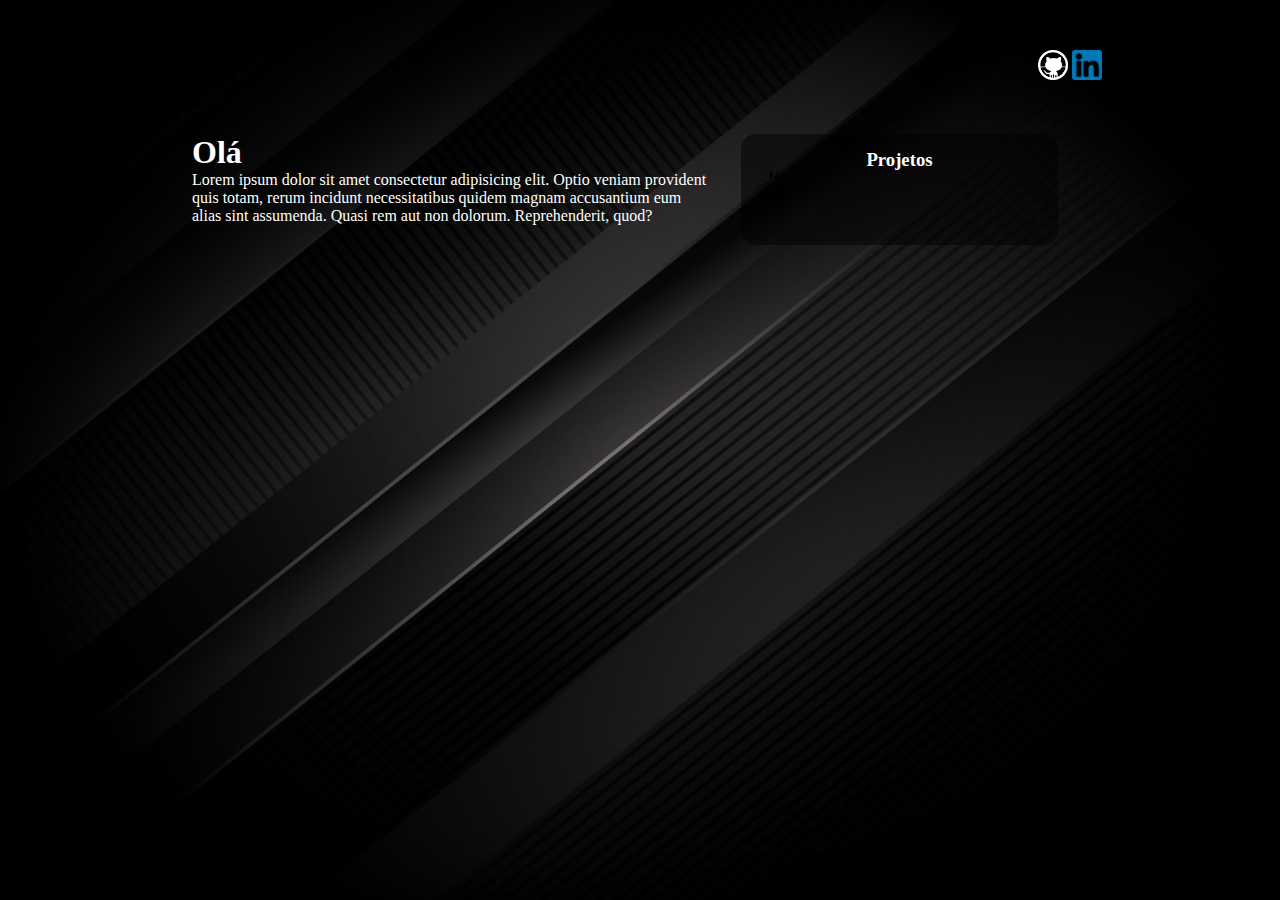
==== index.html @ eb90cb22 "restart" ====
<!DOCTYPE html>
<html lang="en">
<head>
    <meta charset="UTF-8">
    <meta http-equiv="X-UA-Compatible" content="IE=edge">
    <meta name="viewport" content="width=device-width, initial-scale=1.0">
    <title>Portfolio</title>
    <link rel="stylesheet" href="./css/style.css">
</head>
<body>
    <header>
        <div class="social-media-icons">
            <a href="https://github.com/sadmagrage"><img class="icon" src="./images/github.png" alt=""></a>
            <a href="https://www.linkedin.com/in/victor-goya-9802ba24b/"><img class="icon" src="./images/linkedin.png" alt=""></a>
        </div>
    </header>
    <main id="inicio">
        <div class="content">
            <div class="intro-section">
                <h1>Olá</h1>
                <p>Lorem ipsum dolor sit amet consectetur adipisicing elit. Optio veniam provident quis totam, rerum incidunt necessitatibus quidem magnam accusantium eum alias sint assumenda. Quasi rem aut non dolorum. Reprehenderit, quod?</p>
            </div>
            <div class="projects-section">
                <h3>Projetos</h3>
                <img class="icon" src="./images/loading.png" alt="">
            </div>
        </div>
        <div id="show_projects">
            <div class="project-header">
                <img id="left-arrow" class="icon" src="images/left-arrow.png" alt="">
            </div>
            <div class="projects-list">
                
            </div>
        </div>
    </main>
    <script src="./js/script.js"></script>
</body>

</html>
---- css/style.css ----
* {
    padding: 0;
    margin: 0;
    box-sizing: border-box;
}

.icon {
    width: 30px;
    cursor: pointer;
}

body {
    display: flex;
    flex-direction: column;
    background-image: url("../images/background-image.jpg");
    background-size: cover;
    color: white;
}

header {
    align-self: center;
    display: flex;
    justify-content: flex-end;
    width: 80vw;
    padding: 50px;
}

h3 {
    text-align: center;
}

h1, h2, h3, h4, h5, a, p {
    color: inherit;
}

.intro-section {
    width: 50vw;
    margin-bottom: 20px;
}

.projects-section {
    padding: 15px;
    margin-left: 30px;
    margin-right: 30px;
    width: 30vw;
    cursor: pointer;
    background-color: rgba(0, 0, 0, 0.5);
    border-radius: 15px;
}

.project-thumbnail {
    margin: 15px;
}

#inicio {
    width: 70vw;
    align-self: center;
    display: flex;
    flex-wrap: wrap;
}

.content {
    width: 70vw;
    align-self: center;
    display: flex;
}

#show_projects {
    position: fixed;
    width: 85%;
    height: 85%;
    top: 50%;
    left: 50%;
    transform: translate(-50%, -50%);
    background-color: rgba(0, 0, 0, 0.8);
    flex-direction: column;
    border-radius: 15px;
    z-index: 1;
    opacity: 0;
    transition: opacity 0.3s ease;
    pointer-events: none;
}

.visible {
    opacity: 1 !important;
    pointer-events: auto !important;
}

#left-arrow {
    margin: 15px;
}

.projects-list {
    display: flex;
    justify-content: space-between;
    flex-wrap: wrap;
    margin-left: 60px;
    margin-right: 60px;
    overflow-y: auto;
    max-height: 60vh;
}

.project-info {
    display: flex;
    justify-content: space-around;
}

.project-item {
    width: 20vw;
    margin: 15px 0;
}

.project-image {
    width: 100%;
    height: auto;
}

#reticencias {
    height: 25vh;
}

@media (max-width: 768px) {
    .content {
        width: 85vw;
        margin: 15px;
    }
    header {
        justify-content: center;
        padding: 20px;
    }

    .intro-section ,
    .projects-section {
        width: 90vw;
    }

    #inicio {
        width: 90vw;
    }

    .projects-list {
        margin-left: 20px;
        margin-right: 20px;
        justify-content: space-around;
    }

    .project-item {
        width: 40vw;
    }
}

@media (max-width: 480px) {
    .content {
        width: 85vw;
        margin: 15px;
    }
    header {
        padding: 10px;
    }

    .intro-section ,
    .projects-section {
        width: 100vw;
    }

    .projects-list {
        margin-left: 10px;
        margin-right: 10px;
        justify-content: space-around;
    }

    .project-item {
        width: 80vw;
    }
}
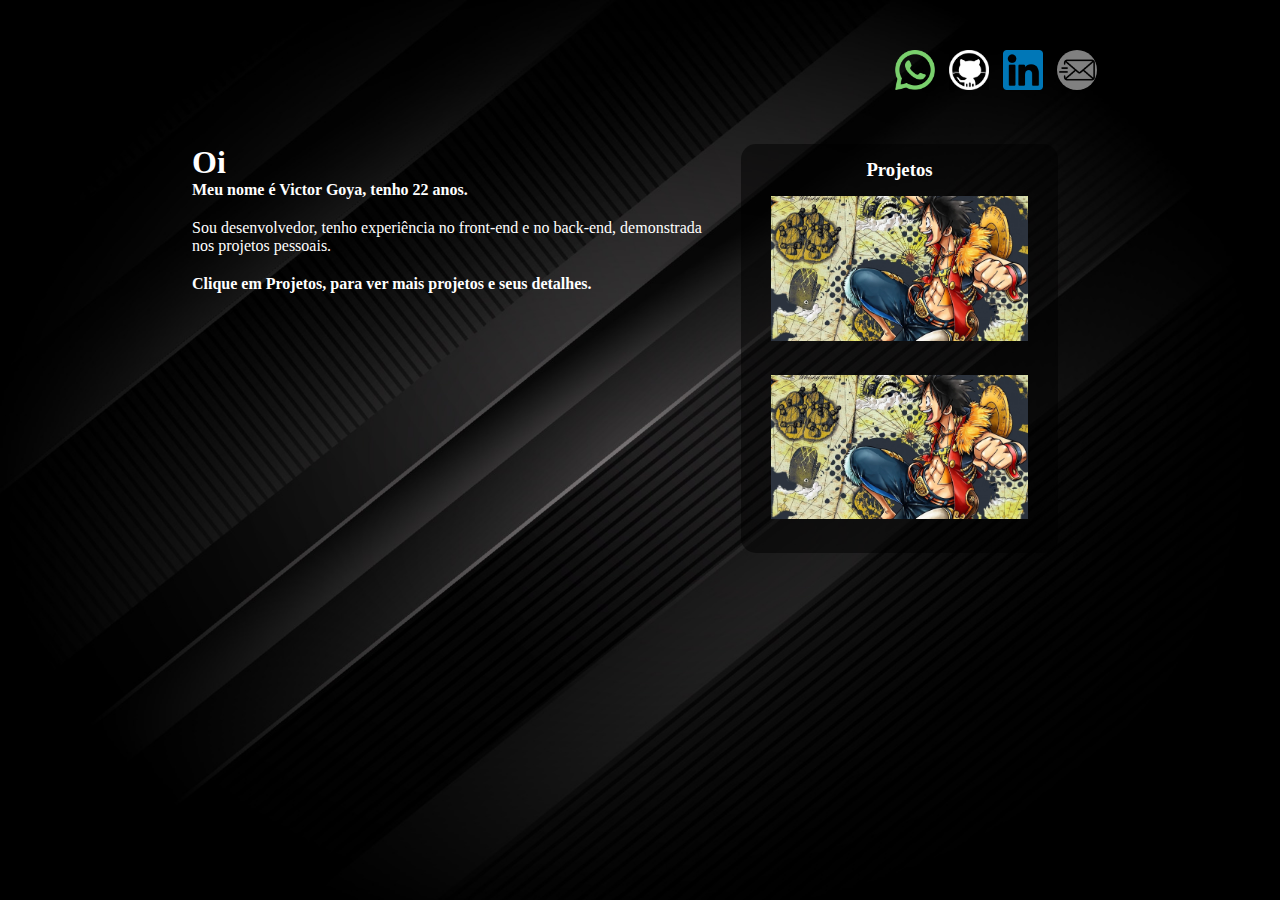
==== commit 30f9ce67: "almost done" ====
--- a/index.html
+++ b/index.html
@@ -10,19 +10,27 @@
 <body>
     <header>
         <div class="social-media-icons">
+            <a href="https://api.whatsapp.com/send?phone=5511942756379"><img class="icon" src="./images/whatsapp.png" alt=""></a>
             <a href="https://github.com/sadmagrage"><img class="icon" src="./images/github.png" alt=""></a>
             <a href="https://www.linkedin.com/in/victor-goya-9802ba24b/"><img class="icon" src="./images/linkedin.png" alt=""></a>
+            <a href="mailto:victorgoyapvgp12@gmail.com"><img class="icon white-background" src="./images/email.png" alt=""></a>
         </div>
     </header>
     <main id="inicio">
         <div class="content">
             <div class="intro-section">
-                <h1>Olá</h1>
-                <p>Lorem ipsum dolor sit amet consectetur adipisicing elit. Optio veniam provident quis totam, rerum incidunt necessitatibus quidem magnam accusantium eum alias sint assumenda. Quasi rem aut non dolorum. Reprehenderit, quod?</p>
+                <div class="presentation">
+                    <h1>Oi</h1>
+                    <h4 id="identity"></h4>
+                    <p id="explanation">Sou desenvolvedor, tenho experiência no front-end e no back-end, demonstrada nos projetos pessoais.</p>
+                    <h4>Clique em Projetos, para ver mais projetos e seus detalhes.</h4>
+                </div>
             </div>
             <div class="projects-section">
                 <h3>Projetos</h3>
-                <img class="icon" src="./images/loading.png" alt="">
+                <div class="loading-container loading-project-section">
+                    <img class="loading-icon" src="./images/loading-gif.gif" alt="">
+                </div>
             </div>
         </div>
         <div id="show_projects">
@@ -30,9 +38,12 @@
                 <img id="left-arrow" class="icon" src="images/left-arrow.png" alt="">
             </div>
             <div class="projects-list">
-                
+                <div class="loading-container">
+                    <img class="loading-icon" src="./images/loading-gif.gif" alt="">
+                </div>
             </div>
         </div>
+        <p id="resposta"></p>
     </main>
     <script src="./js/script.js"></script>
 </body>
--- a/css/style.css
+++ b/css/style.css
@@ -5,7 +5,8 @@
 }
 
 .icon {
-    width: 30px;
+    width: 40px;
+    margin: auto 5px;
     cursor: pointer;
 }
 
@@ -46,6 +47,8 @@
     cursor: pointer;
     background-color: rgba(0, 0, 0, 0.5);
     border-radius: 15px;
+    display: flex;
+    flex-direction: column;
 }
 
 .project-thumbnail {
@@ -79,6 +82,8 @@
     opacity: 0;
     transition: opacity 0.3s ease;
     pointer-events: none;
+    display: flex;
+    flex-direction: column;
 }
 
 .visible {
@@ -98,6 +103,7 @@
     margin-right: 60px;
     overflow-y: auto;
     max-height: 60vh;
+    height: 100%;
 }
 
 .project-info {
@@ -117,6 +123,27 @@
 
 #reticencias {
     height: 25vh;
+}
+
+.loading-container {
+    display: flex;
+    width: 100%;
+    justify-content: center;
+    align-items: center;
+    flex-grow: 1;
+}
+
+.loading-icon {
+    width: 50px;
+}
+
+#explanation {
+    margin: 20px auto;
+}
+
+.white-background {
+    background-color: rgba(255, 255, 255, 0.5);
+    border-radius: 50%;
 }
 
 @media (max-width: 768px) {
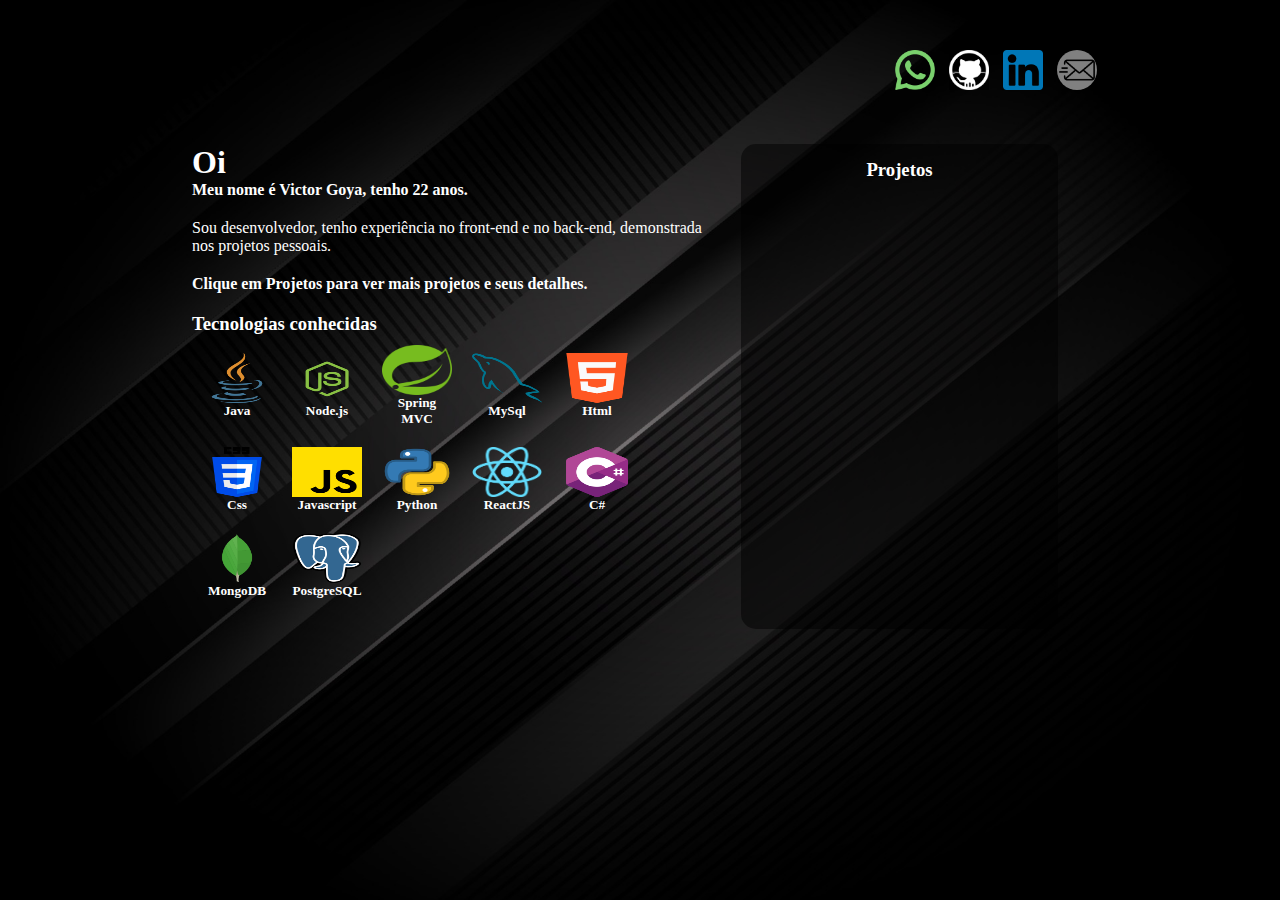
==== commit c0b48233: "just need some fixes" ====
--- a/index.html
+++ b/index.html
@@ -18,18 +18,24 @@
     </header>
     <main id="inicio">
         <div class="content">
-            <div class="intro-section">
-                <div class="presentation">
-                    <h1>Oi</h1>
-                    <h4 id="identity"></h4>
-                    <p id="explanation">Sou desenvolvedor, tenho experiência no front-end e no back-end, demonstrada nos projetos pessoais.</p>
-                    <h4>Clique em Projetos, para ver mais projetos e seus detalhes.</h4>
+            <div class="intro-project-section">
+                <div class="intro-section">
+                    <div class="presentation">
+                        <h1>Oi</h1>
+                        <h4 id="identity"></h4>
+                        <p id="explanation">Sou desenvolvedor, tenho experiência no front-end e no back-end, demonstrada nos projetos pessoais.</p>
+                        <h4>Clique em Projetos para ver mais projetos e seus detalhes.</h4>
+                    </div>
+                    <div id="tecnologies-container">
+                        <h3>Tecnologias conhecidas</h3>
+                        <div id="tecnologies"></div>
+                    </div>
                 </div>
-            </div>
-            <div class="projects-section">
-                <h3>Projetos</h3>
-                <div class="loading-container loading-project-section">
-                    <img class="loading-icon" src="./images/loading-gif.gif" alt="">
+                <div class="projects-section">
+                    <h3 id="projetos-title">Projetos</h3>
+                    <div class="loading-container loading-project-section">
+                        <img class="loading-icon" src="./images/loading-gif.gif" alt="">
+                    </div>
                 </div>
             </div>
         </div>
@@ -43,9 +49,7 @@
                 </div>
             </div>
         </div>
-        <p id="resposta"></p>
     </main>
-    <script src="./js/script.js"></script>
+    <script type="module" src="./js/script.js"></script>
 </body>
-
 </html>--- a/css/style.css
+++ b/css/style.css
@@ -26,7 +26,7 @@
     padding: 50px;
 }
 
-h3 {
+#projetos-title {
     text-align: center;
 }
 
@@ -53,6 +53,8 @@
 
 .project-thumbnail {
     margin: 15px;
+    display: flex;
+    justify-content: center;
 }
 
 #inicio {
@@ -66,6 +68,7 @@
     width: 70vw;
     align-self: center;
     display: flex;
+    flex-direction: column;
 }
 
 #show_projects {
@@ -97,7 +100,7 @@
 
 .projects-list {
     display: flex;
-    justify-content: space-between;
+    justify-content: space-around;
     flex-wrap: wrap;
     margin-left: 60px;
     margin-right: 60px;
@@ -112,13 +115,22 @@
 }
 
 .project-item {
+    background-color: rgba(255, 255, 255, 0.4);
+    border-radius: 15px;
+    padding: 5px;
+    display: flex;
+    flex-direction: column;
     width: 20vw;
     margin: 15px 0;
 }
 
+.project-item:hover {
+    cursor: pointer;
+}
+
 .project-image {
-    width: 100%;
-    height: auto;
+    align-self: center;
+    max-width: 200px;
 }
 
 #reticencias {
@@ -144,6 +156,127 @@
 .white-background {
     background-color: rgba(255, 255, 255, 0.5);
     border-radius: 50%;
+}
+
+#tecnologies-container {
+    margin-top: 20px;
+}
+
+#tecnologies {
+    display: flex;
+    flex-wrap: wrap;
+}
+
+.tecnology {
+    width: 70px;
+    margin: 10px;
+    display: flex;
+    flex-direction: column;
+    justify-content: center;
+}
+
+.tecnology-image {
+    height: 50px;
+}
+
+.tecnology-title {
+    text-align: center;
+}
+
+.intro-project-section {
+    display: flex;
+}
+
+.status {
+    align-self: center;
+}
+
+.isUp, .isntUp {
+    margin: auto 10px;
+    align-self: center;
+    width: 10px;
+    height: 10px;
+    border-radius: 50%;
+    background-color: white;
+}
+
+.isUp {
+    background-color: red;
+}
+
+.status {
+    display: flex;
+    justify-content: space-around;
+}
+
+.project-name {
+    text-align: center;
+}
+
+.tecnology-info {
+    display: flex;
+}
+
+.tecnology-icon {
+    width: 20px;
+    height: 20px;
+    margin-right: 5px;
+}
+
+.inactive {
+    display: none;
+}
+
+.description-text {
+    margin: 0px 10px 10px 10px;
+}
+
+.description-links {
+    margin-bottom: 10px;
+    width: 100%;
+    display: flex;
+    justify-content: space-between;
+}
+
+.repository-link, .project-link  {
+    text-decoration: none;
+    padding: 2px 0px;
+    width: 100%;
+}
+
+.repository-link {
+    margin-right: 1px;
+}
+
+.project-link {
+    margin-left: 1px;
+}
+
+.repository-link {
+    border-radius: 15px 0px 0px 15px;
+    display: flex;
+    background-color: black;
+    justify-content: center;
+}
+
+.project-link {
+    border-radius: 0px 15px 15px 0px;
+    display: flex;
+    background-color: white;
+    align-items: center;
+    justify-content: center;
+}
+
+.repository-image {
+    height: 50px;
+}
+
+.only-link {
+    border-radius: 15px;
+}
+
+.project-link-text {
+    color: black;
 }
 
 @media (max-width: 768px) {
@@ -156,9 +289,14 @@
         padding: 20px;
     }
 
-    .intro-section ,
+    .intro-section,
     .projects-section {
         width: 90vw;
+    }
+
+    #tecnologies {
+        overflow-x: auto;
+        flex-wrap: nowrap;
     }
 
     #inicio {
@@ -171,8 +309,12 @@
         justify-content: space-around;
     }
 
-    .project-item {
-        width: 40vw;
+    .project-image, .project-section {
+        height: 150px;
+    }
+
+    .project-image {
+        margin: 10px auto;
     }
 }
 
@@ -185,7 +327,7 @@
         padding: 10px;
     }
 
-    .intro-section ,
+    .intro-section,
     .projects-section {
         width: 100vw;
     }
@@ -199,4 +341,12 @@
     .project-item {
         width: 80vw;
     }
+
+    .tecnology {
+        width: 80px;
+    }
+
+    .tecnology-image {
+        height: 70px;
+    }
 }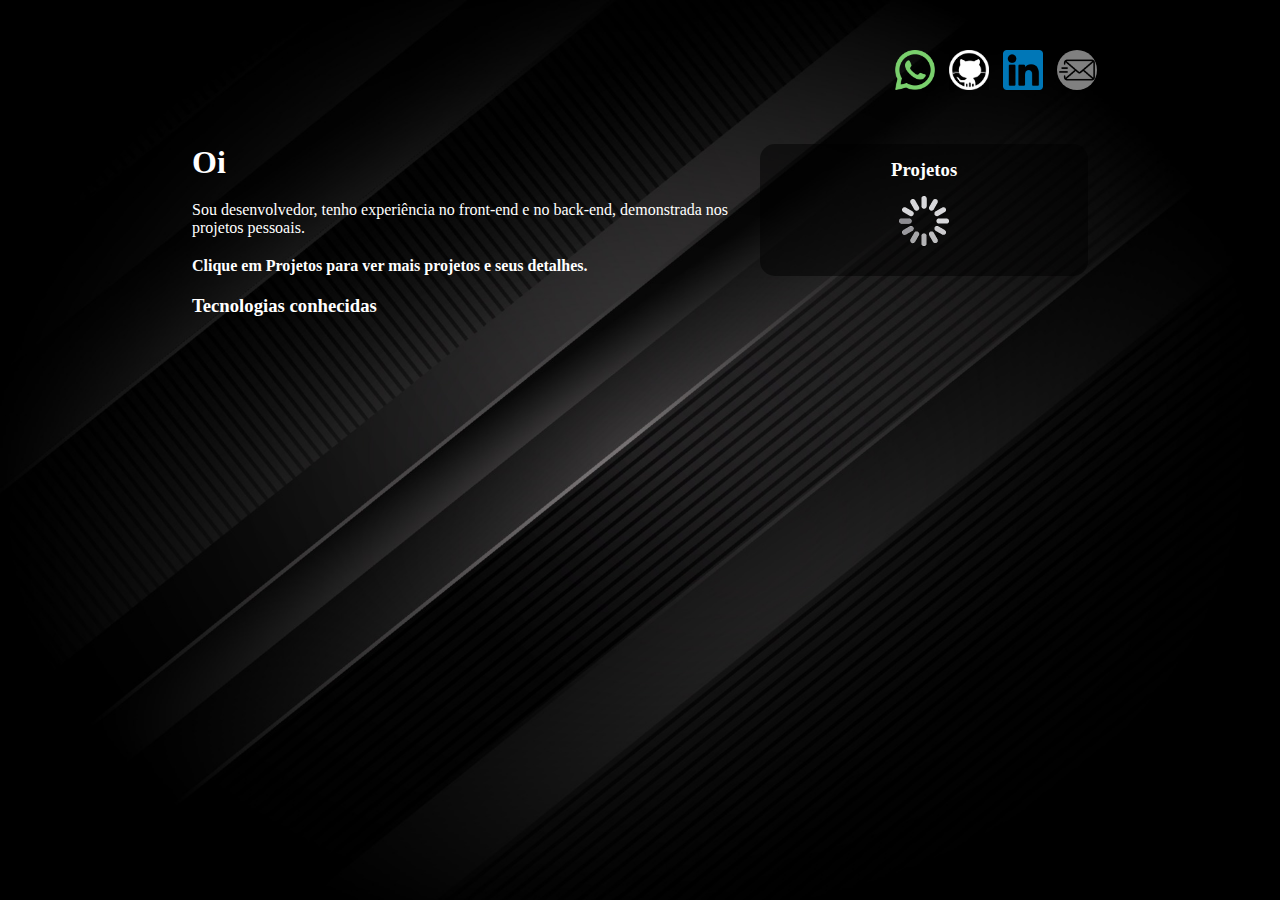
==== commit 06a35f20: "api integration and expand animation" ====
--- a/index.html
+++ b/index.html
@@ -26,9 +26,9 @@
                         <p id="explanation">Sou desenvolvedor, tenho experiência no front-end e no back-end, demonstrada nos projetos pessoais.</p>
                         <h4>Clique em Projetos para ver mais projetos e seus detalhes.</h4>
                     </div>
-                    <div id="tecnologies-container">
+                    <div id="technologies-container">
                         <h3>Tecnologias conhecidas</h3>
-                        <div id="tecnologies"></div>
+                        <div id="technologies"></div>
                     </div>
                 </div>
                 <div class="projects-section">
@@ -42,6 +42,11 @@
         <div id="show_projects">
             <div class="project-header">
                 <img id="left-arrow" class="icon" src="images/left-arrow.png" alt="">
+                <div class="project-header-title">
+                    <h1>Projetos</h1>
+                    <h6>Clique nos projetos, para ver mais.</h6>
+                </div>
+                <span></span>
             </div>
             <div class="projects-list">
                 <div class="loading-container">
--- a/css/style.css
+++ b/css/style.css
@@ -39,11 +39,24 @@
     margin-bottom: 20px;
 }
 
+.project-header {
+    display: grid;
+    grid-template-columns: 1fr 1fr 1fr;
+}
+
+.project-header-title {
+    display: flex;
+    flex-direction: column;
+    justify-content: left;
+    align-self: center;
+    text-align: center;
+}
+
 .projects-section {
     padding: 15px;
     margin-left: 30px;
-    margin-right: 30px;
     width: 30vw;
+    height: min-content;
     cursor: pointer;
     background-color: rgba(0, 0, 0, 0.5);
     border-radius: 15px;
@@ -73,8 +86,8 @@
 
 #show_projects {
     position: fixed;
-    width: 85%;
-    height: 85%;
+    width: 100%;
+    height: 100%;
     top: 50%;
     left: 50%;
     transform: translate(-50%, -50%);
@@ -95,6 +108,8 @@
 }
 
 #left-arrow {
+    box-sizing: unset;
+    padding: 15px;
     margin: 15px;
 }
 
@@ -105,7 +120,7 @@
     margin-left: 60px;
     margin-right: 60px;
     overflow-y: auto;
-    max-height: 60vh;
+    max-height: 75vh;
     height: 100%;
 }
 
@@ -115,12 +130,13 @@
 }
 
 .project-item {
+    height: min-content;
     background-color: rgba(255, 255, 255, 0.4);
     border-radius: 15px;
-    padding: 5px;
-    display: flex;
-    flex-direction: column;
-    width: 20vw;
+    padding: 10px;
+    display: flex;
+    flex-direction: column;
+    width: min-content;
     margin: 15px 0;
 }
 
@@ -129,8 +145,9 @@
 }
 
 .project-image {
-    align-self: center;
-    max-width: 200px;
+    margin: 15px auto;
+    align-self: center;
+    max-width: 90%;
 }
 
 #reticencias {
@@ -146,6 +163,7 @@
 }
 
 .loading-icon {
+    margin: 15px 0px;
     width: 50px;
 }
 
@@ -158,16 +176,16 @@
     border-radius: 50%;
 }
 
-#tecnologies-container {
+#technologies-container {
     margin-top: 20px;
 }
 
-#tecnologies {
+#technologies {
     display: flex;
     flex-wrap: wrap;
 }
 
-.tecnology {
+.technology {
     width: 70px;
     margin: 10px;
     display: flex;
@@ -175,11 +193,11 @@
     justify-content: center;
 }
 
-.tecnology-image {
+.technology-image {
     height: 50px;
 }
 
-.tecnology-title {
+.technology-title {
     text-align: center;
 }
 
@@ -194,6 +212,7 @@
 .isUp, .isntUp {
     margin: auto 10px;
     align-self: center;
+    flex-shrink: 0;
     width: 10px;
     height: 10px;
     border-radius: 50%;
@@ -213,18 +232,14 @@
     text-align: center;
 }
 
-.tecnology-info {
-    display: flex;
-}
-
-.tecnology-icon {
+.technology-info {
+    display: flex;
+}
+
+.technology-icon {
     width: 20px;
     height: 20px;
     margin-right: 5px;
-}
-
-.inactive {
-    display: none;
 }
 
 .description-text {
@@ -249,6 +264,7 @@
 }
 
 .project-link {
+    text-align: center;
     margin-left: 1px;
 }
 
@@ -277,6 +293,27 @@
 
 .project-link-text {
     color: black;
+}
+
+.project-technologies {
+    align-self: center;
+    height: min-content;
+    justify-self: center;
+}
+
+.expandable {
+    min-height: 0;
+}
+
+.wrapper {
+    display: grid;
+    grid-template-rows: 0fr;
+    overflow: hidden;
+    transition: grid-template-rows 300ms;
+}
+
+.wrapper.open {
+    grid-template-rows: 1fr;
 }
 
 @media (max-width: 768px) {
@@ -294,7 +331,7 @@
         width: 90vw;
     }
 
-    #tecnologies {
+    #technologies {
         overflow-x: auto;
         flex-wrap: nowrap;
     }
@@ -303,10 +340,18 @@
         width: 90vw;
     }
 
+    .project-item {
+        width: 90%;
+    }
+
+    .projects-section {
+        margin-right: 0;
+    }
+
     .projects-list {
+        flex-wrap: wrap;
         margin-left: 20px;
         margin-right: 20px;
-        justify-content: space-around;
     }
 
     .project-image, .project-section {
@@ -316,6 +361,7 @@
     .project-image {
         margin: 10px auto;
     }
+
 }
 
 @media (max-width: 480px) {
@@ -332,6 +378,18 @@
         width: 100vw;
     }
 
+    .projects-section {
+        margin-right: 0;
+    }
+
+    .project-image {
+        width: 100%;
+    }
+
+    .project-thumbnail {
+        margin: 0;
+    }
+
     .projects-list {
         margin-left: 10px;
         margin-right: 10px;
@@ -342,11 +400,11 @@
         width: 80vw;
     }
 
-    .tecnology {
+    .technology {
         width: 80px;
     }
 
-    .tecnology-image {
+    .technology-image {
         height: 70px;
     }
 }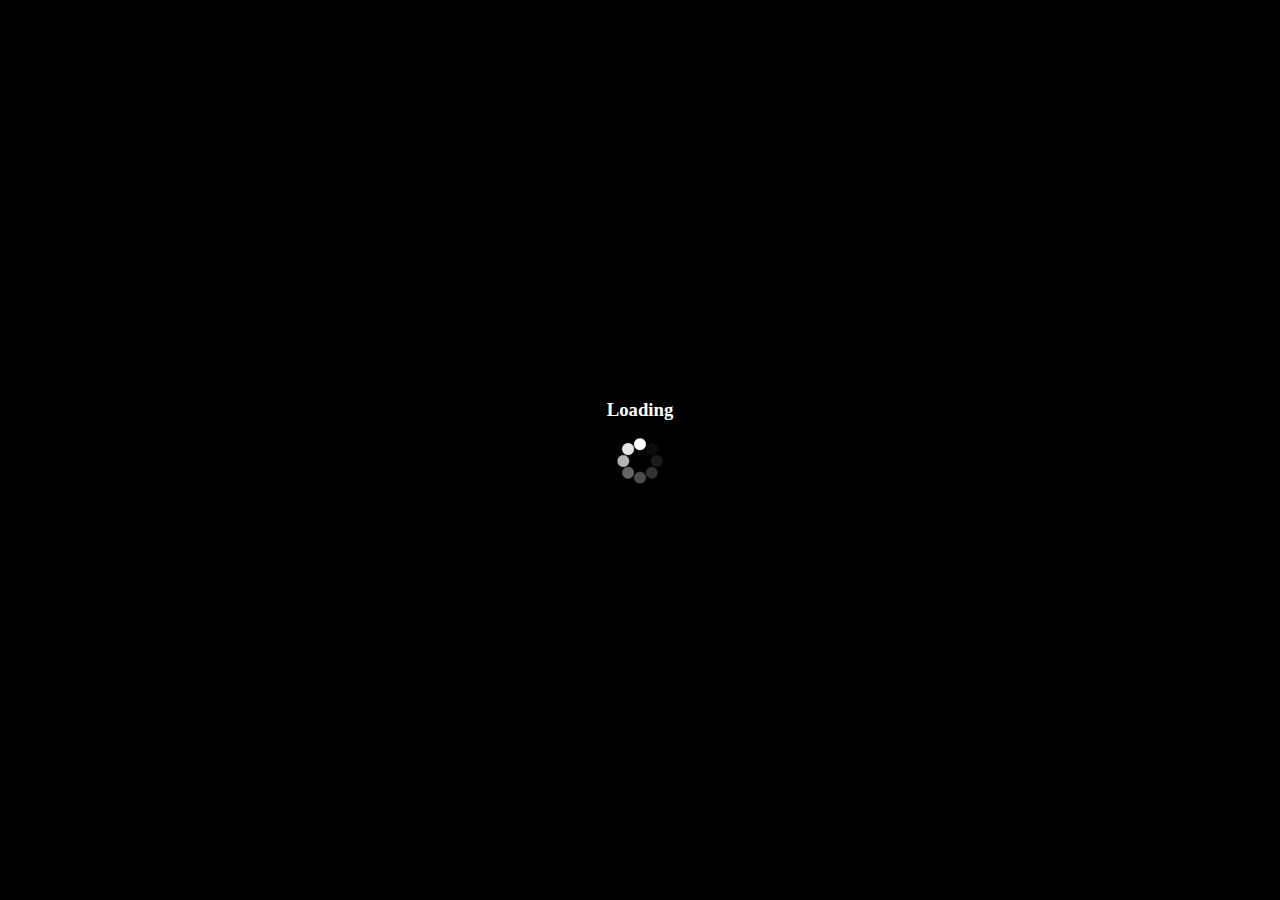
==== commit 82b2e6fb: "added loading screen" ====
--- a/index.html
+++ b/index.html
@@ -8,53 +8,53 @@
     <link rel="stylesheet" href="./css/style.css">
 </head>
 <body>
-    <header>
-        <div class="social-media-icons">
-            <a href="https://api.whatsapp.com/send?phone=5511942756379"><img class="icon" src="./images/whatsapp.png" alt=""></a>
-            <a href="https://github.com/sadmagrage"><img class="icon" src="./images/github.png" alt=""></a>
-            <a href="https://www.linkedin.com/in/victor-goya-9802ba24b/"><img class="icon" src="./images/linkedin.png" alt=""></a>
-            <a href="mailto:victorgoyapvgp12@gmail.com"><img class="icon white-background" src="./images/email.png" alt=""></a>
-        </div>
-    </header>
-    <main id="inicio">
-        <div class="content">
-            <div class="intro-project-section">
-                <div class="intro-section">
-                    <div class="presentation">
-                        <h1>Oi</h1>
-                        <h4 id="identity"></h4>
-                        <p id="explanation">Sou desenvolvedor, tenho experiência no front-end e no back-end, demonstrada nos projetos pessoais.</p>
-                        <h4>Clique em Projetos para ver mais projetos e seus detalhes.</h4>
+    <div class="loading-screen">
+        <h3>Loading</h3>
+        <img style="width: 50px; height: 50px;" src="./images/loading-gif.gif" alt="">
+    </div>
+    <div class="full-page disable">
+        <header>
+            <div class="social-media-icons">
+                <a href="https://api.whatsapp.com/send?phone=5511942756379"><img class="icon" src="./images/whatsapp.png" alt=""></a>
+                <a href="https://github.com/sadmagrage"><img class="icon" src="./images/github.png" alt=""></a>
+                <a href="https://www.linkedin.com/in/victor-goya-9802ba24b/"><img class="icon" src="./images/linkedin.png" alt=""></a>
+                <a href="mailto:victorgoyapvgp12@gmail.com"><img class="icon white-background" src="./images/email.png" alt=""></a>
+            </div>
+        </header>
+        <main id="inicio">
+            <div class="content">
+                <div class="intro-project-section">
+                    <div class="intro-section">
+                        <div class="presentation">
+                            <h1>Oi</h1>
+                            <h4 id="identity"></h4>
+                            <p id="explanation">Sou desenvolvedor, tenho experiência no front-end e no back-end, demonstrada nos projetos pessoais.</p>
+                            <h4>Clique em Projetos para ver mais projetos e seus detalhes.</h4>
+                        </div>
+                        <div id="technologies-container">
+                            <h3>Tecnologias conhecidas</h3>
+                            <div id="technologies"></div>
+                        </div>
                     </div>
-                    <div id="technologies-container">
-                        <h3>Tecnologias conhecidas</h3>
-                        <div id="technologies"></div>
-                    </div>
-                </div>
-                <div class="projects-section">
-                    <h3 id="projetos-title">Projetos</h3>
-                    <div class="loading-container loading-project-section">
-                        <img class="loading-icon" src="./images/loading-gif.gif" alt="">
+                    <div class="projects-section">
+                        <h3 id="projetos-title">Projetos</h3>
                     </div>
                 </div>
             </div>
-        </div>
-        <div id="show_projects">
-            <div class="project-header">
-                <img id="left-arrow" class="icon" src="images/left-arrow.png" alt="">
-                <div class="project-header-title">
-                    <h1>Projetos</h1>
-                    <h6>Clique nos projetos, para ver mais.</h6>
+            <div id="show_projects">
+                <div class="project-header">
+                    <img id="left-arrow" class="icon" src="images/left-arrow.png" alt="">
+                    <div class="project-header-title">
+                        <h1>Projetos</h1>
+                        <h6>Clique nos projetos, para ver mais.</h6>
+                    </div>
+                    <span></span>
                 </div>
-                <span></span>
-            </div>
-            <div class="projects-list">
-                <div class="loading-container">
-                    <img class="loading-icon" src="./images/loading-gif.gif" alt="">
+                <div class="projects-list">
                 </div>
             </div>
-        </div>
-    </main>
+        </main>
+    </div>
     <script type="module" src="./js/script.js"></script>
 </body>
 </html>--- a/css/style.css
+++ b/css/style.css
@@ -4,18 +4,41 @@
     box-sizing: border-box;
 }
 
+body {
+    background-image: url("../images/background-image.jpg");
+    background-size: cover;
+    color: white;
+}
+
+.loading-screen {
+    position: fixed;
+    top: 50%;
+    left:50%;
+    transform: translate(-50%, -50%);
+    background-color: black;
+    width: 100vw;
+    height: 100vh;
+    display: flex;
+    flex-direction: column;
+    justify-content: center;
+    align-items: center;
+    opacity: 1;
+    transition: opacity 0.3s ease-out;
+}
+
+.loading-screen img {
+    margin: 15px;
+}
+
 .icon {
     width: 40px;
     margin: auto 5px;
     cursor: pointer;
 }
 
-body {
-    display: flex;
-    flex-direction: column;
-    background-image: url("../images/background-image.jpg");
-    background-size: cover;
-    color: white;
+.full-page {
+    display: flex;
+    flex-direction: column;
 }
 
 header {
@@ -120,7 +143,6 @@
     margin-left: 60px;
     margin-right: 60px;
     overflow-y: auto;
-    max-height: 75vh;
     height: 100%;
 }
 
@@ -131,12 +153,13 @@
 
 .project-item {
     height: min-content;
-    background-color: rgba(255, 255, 255, 0.4);
+    background: linear-gradient(80deg, #202, #000);
     border-radius: 15px;
     padding: 10px;
     display: flex;
     flex-direction: column;
-    width: min-content;
+    min-width: min-content;
+    max-width: 30%;
     margin: 15px 0;
 }
 
@@ -144,27 +167,23 @@
     cursor: pointer;
 }
 
-.project-image {
-    margin: 15px auto;
-    align-self: center;
-    max-width: 90%;
+.project-thumbnail {
+    margin: auto 0;
+}
+
+.project-thumbnail .project-image {
+    margin: 15px 0;
+    align-self: center;
+    width: 100%;
+}
+
+.project-item .project-image {
+    margin: 15px 0;
+    max-width: 100%;
 }
 
 #reticencias {
     height: 25vh;
-}
-
-.loading-container {
-    display: flex;
-    width: 100%;
-    justify-content: center;
-    align-items: center;
-    flex-grow: 1;
-}
-
-.loading-icon {
-    margin: 15px 0px;
-    width: 50px;
 }
 
 #explanation {
@@ -234,11 +253,13 @@
 
 .technology-info {
     display: flex;
+    align-items: center;
 }
 
 .technology-icon {
-    width: 20px;
-    height: 20px;
+    width: 30px;
+    height: 30px;
+    margin: 2.5px 5px 2.5px 0;
     margin-right: 5px;
 }
 
@@ -316,6 +337,17 @@
     grid-template-rows: 1fr;
 }
 
+.disable {
+    opacity: 0 !important;
+    pointer-events: none !important;
+}
+
+@media (max-width: 1000px) {
+    .project-item {
+        max-width: 40%;
+    }
+}
+
 @media (max-width: 768px) {
     .content {
         width: 85vw;
@@ -326,9 +358,16 @@
         padding: 20px;
     }
 
-    .intro-section,
-    .projects-section {
-        width: 90vw;
+    .intro-section, .projects-section {
+        width: 50vw;
+    }
+
+    .project-thumbnail {
+        margin: auto 0px;
+    }
+
+    .project-thumbnail, .project-image {
+        width: 100%;
     }
 
     #technologies {
@@ -340,26 +379,28 @@
         width: 90vw;
     }
 
-    .project-item {
-        width: 90%;
-    }
-
     .projects-section {
         margin-right: 0;
     }
 
     .projects-list {
+        height: min-content;
         flex-wrap: wrap;
         margin-left: 20px;
         margin-right: 20px;
     }
 
-    .project-image, .project-section {
-        height: 150px;
+    .project-item .project-image {
+        min-width: 80vw;
     }
 
     .project-image {
         margin: 10px auto;
+    }
+
+    .project-item {
+        height: min-content;
+        width: 90%;
     }
 
 }
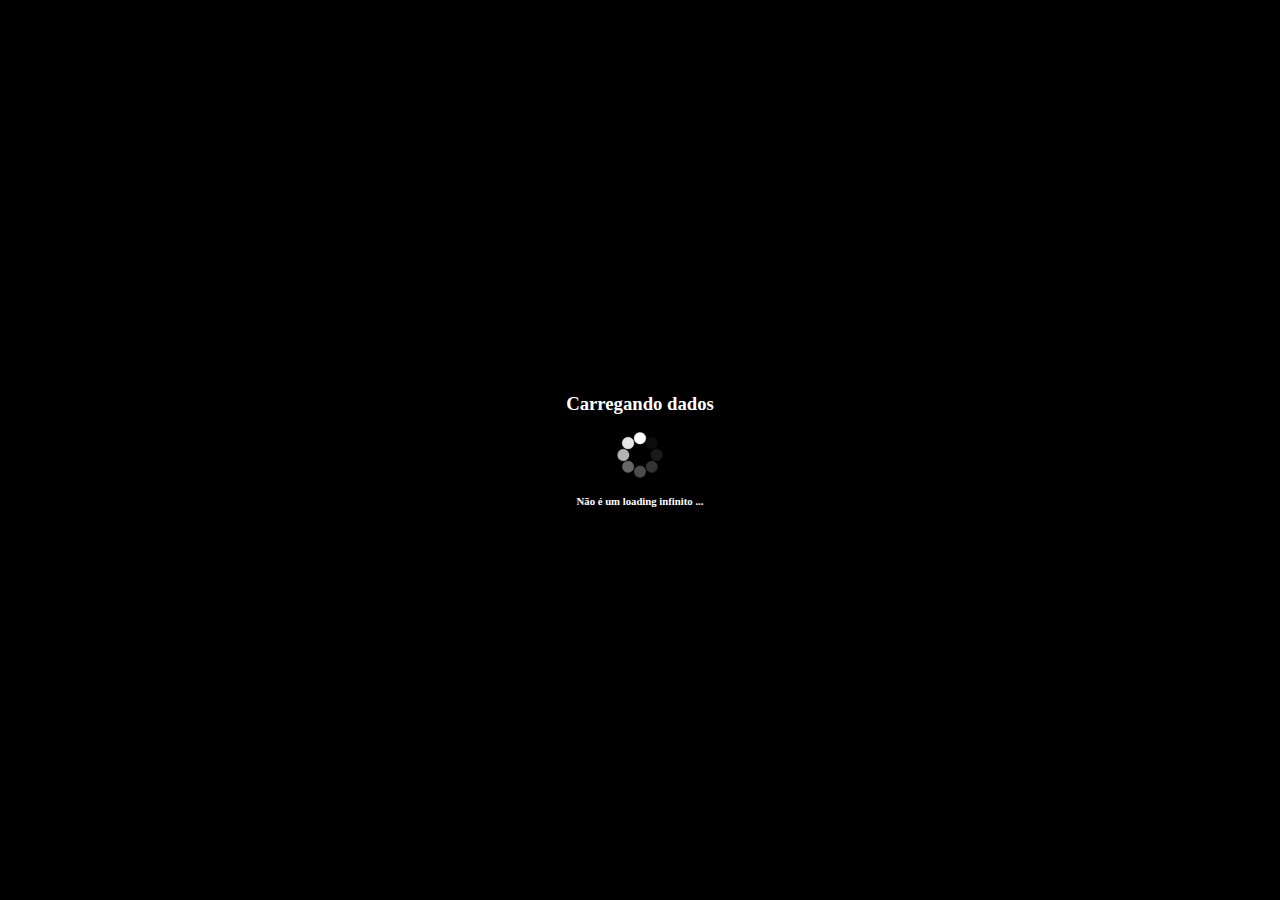
==== commit 4292e0b3: "new message in loading-screen" ====
--- a/index.html
+++ b/index.html
@@ -9,8 +9,9 @@
 </head>
 <body>
     <div class="loading-screen">
-        <h3>Loading</h3>
-        <img style="width: 50px; height: 50px;" src="./images/loading-gif.gif" alt="">
+        <h3>Carregando dados</h3>
+        <img id="loading-image" src="./images/loading-gif.gif" alt="">
+        <h6>Não é um loading infinito ...</h6>
     </div>
     <div class="full-page disable">
         <header>
--- a/css/style.css
+++ b/css/style.css
@@ -26,8 +26,10 @@
     transition: opacity 0.3s ease-out;
 }
 
-.loading-screen img {
+#loading-image {
     margin: 15px;
+    width: 50px;
+    height: 50px
 }
 
 .icon {
